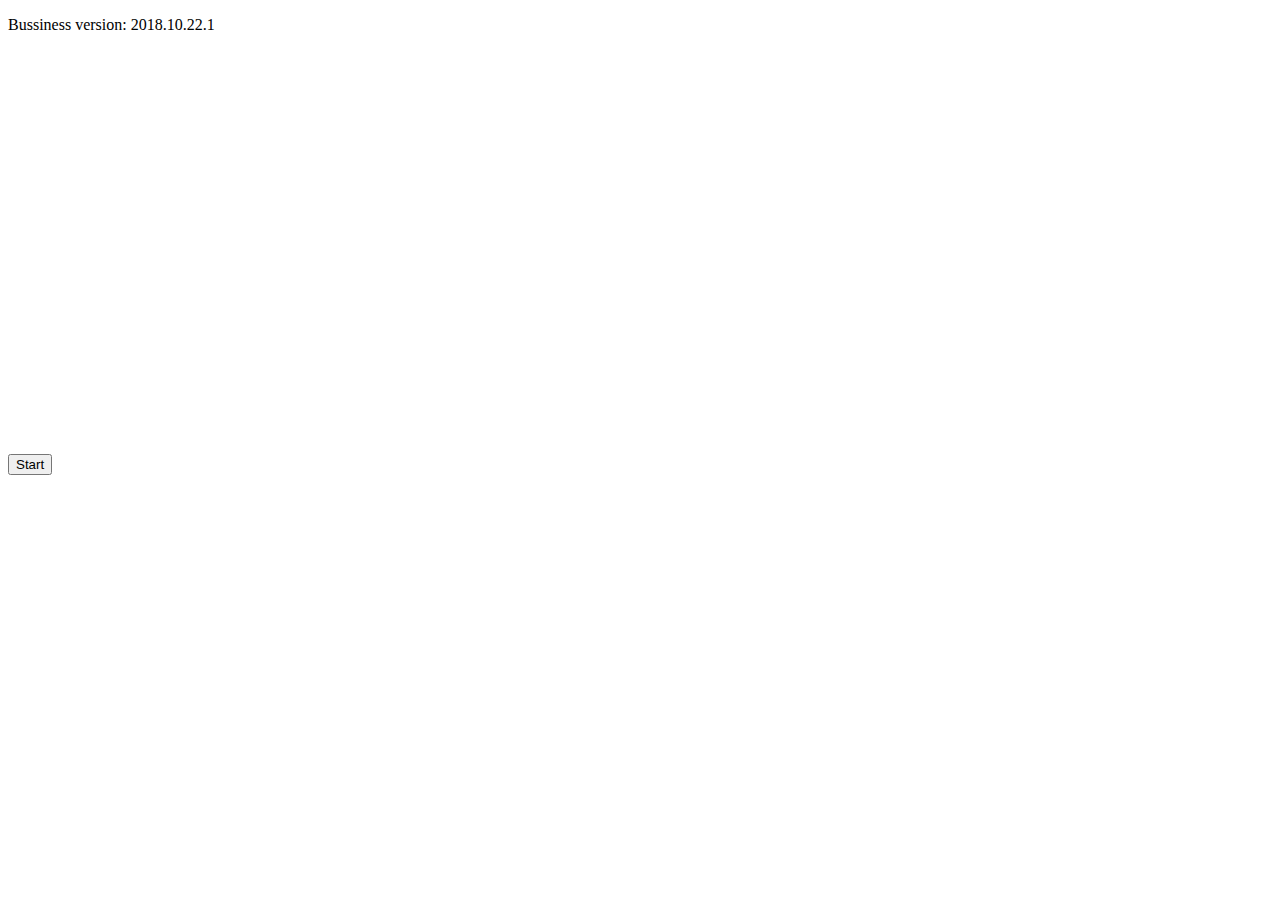
==== html5/desenare.html @ 848da937 "lab4" ====
<!DOCTYPE html>
<html>
    <head>
            <meta charset="UTF-8">
        </head>
    <body>
      <p id = "id_bussiness_version"></p>
      <canvas width= "400" height= "400" id= "id_canvas"></canvas>
      <br>
      <button type="button" id = "id_button">Start</button>
<p id="id_prime"></p>
<script src="desenare.js"> </script>
    </body>


     </html>
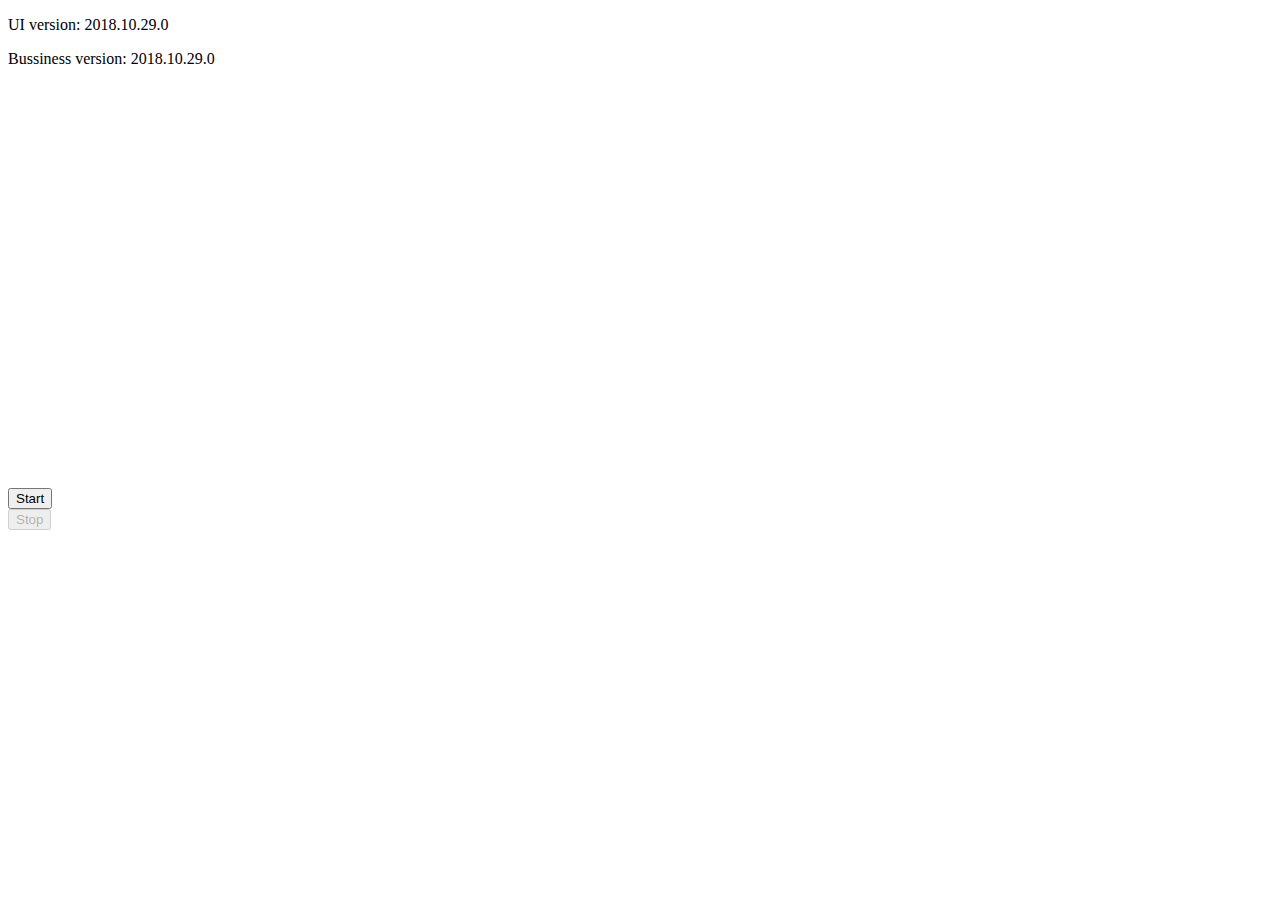
==== commit 4aef9e85: "update lab4" ====
--- a/html5/desenare.html
+++ b/html5/desenare.html
@@ -1,16 +1,21 @@
 <!DOCTYPE html>
-<html>
-    <head>
-            <meta charset="UTF-8">
-        </head>
-    <body>
-      <p id = "id_bussiness_version"></p>
-      <canvas width= "400" height= "400" id= "id_canvas"></canvas>
-      <br>
-      <button type="button" id = "id_button">Start</button>
-<p id="id_prime"></p>
-<script src="desenare.js"> </script>
-    </body>
 
 
-     </html>
+<html>
+
+<body>
+<p>UI version: 2018.10.29.0</p>
+<p id = "id_bussiness_version"></p>
+
+<canvas width = "400" height = "400" id = "id_canvas"></canvas>
+<br>
+<button type = "button" id = "id_start_button">Start</button>
+<br>
+<button type = "button" id = "id_stop_button">Stop</button>
+
+<p id = "id_prime"></p>
+
+<script src = "desenare.js"></script>
+</body>
+
+</html>
